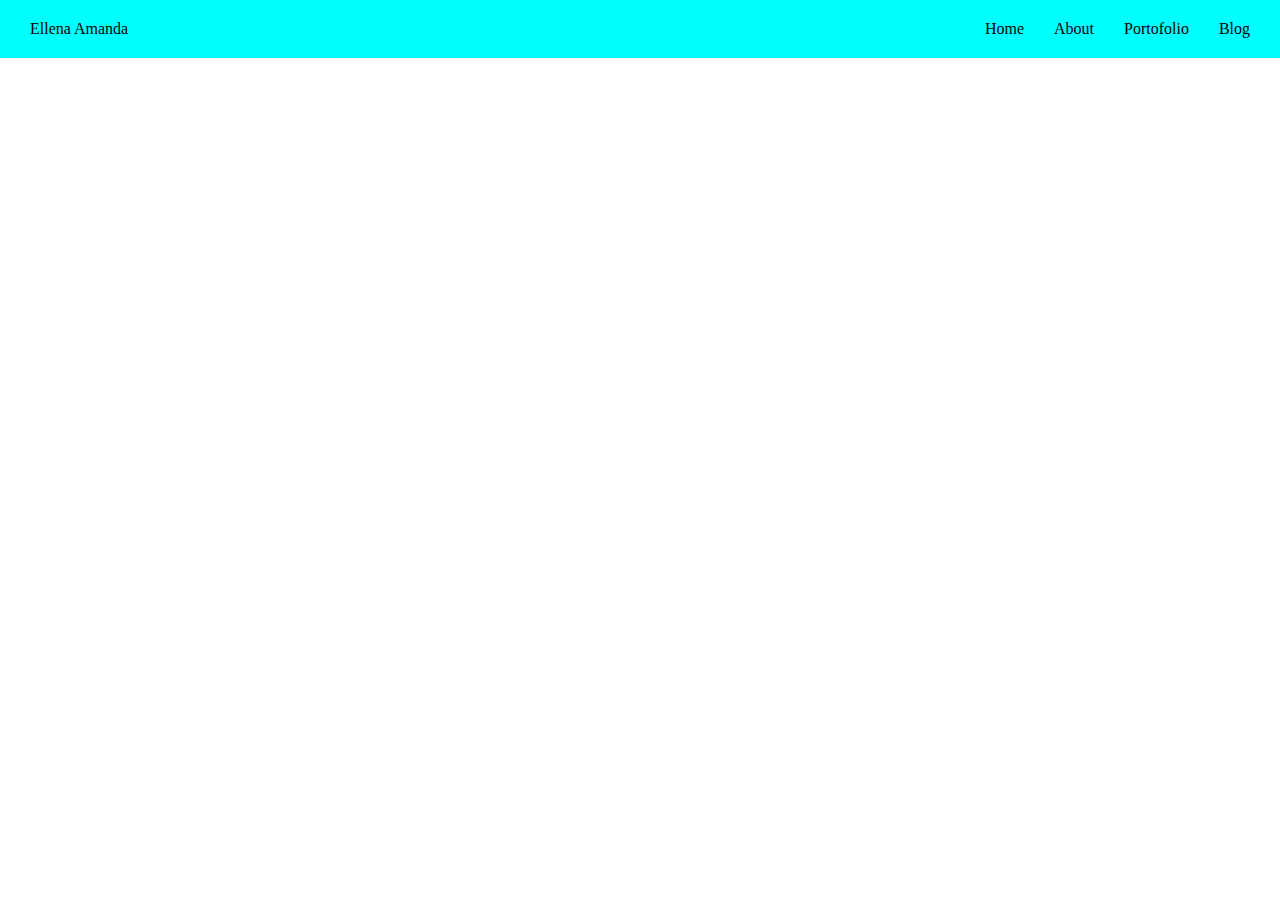
==== index.html @ 02494eb6 "initialize and navbar" ====
<!DOCTYPE html>
<html lang="en">
<head>
    <meta charset="UTF-8">
    <meta name="viewport" content="width=device-width, initial-scale=1.0">
    <title>Document</title>
    <link rel="stylesheet" href="style.css">
</head>
<body>
    <nav id="navigation">
        <div>Ellena Amanda</div>
            <div id="flex">
                <div class="navItem">Home</div>
                <div class="navItem">About</div>
                <div class="navItem">Portofolio</div>
                <div class="navItem">Blog</div>
            </div>
    </nav>

    <section class="container">
        
    </section>
</body>
</html>
---- style.css ----
.container{
    margin: 10px 50px;
}

body{
    margin: 0;
    padding: 0;
}

#navigation{
    display: flex;
    justify-content: space-between;
    padding: 20px 30px;
    background-color: aqua;
}

#flex{
    display: flex;
    gap: 30px;
}
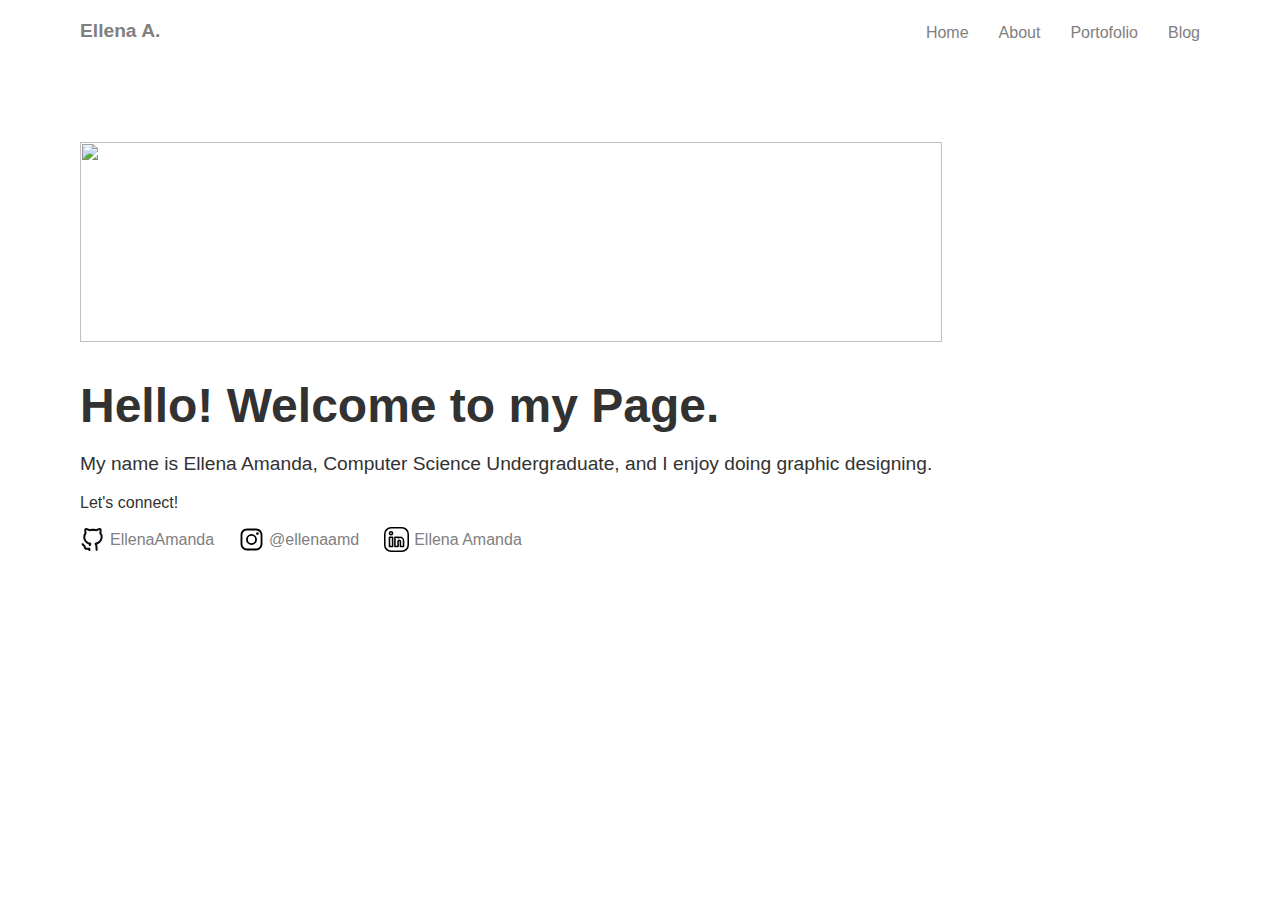
==== commit 02f0fb77: "done layout home" ====
--- a/index.html
+++ b/index.html
@@ -8,17 +8,39 @@
 </head>
 <body>
     <nav id="navigation">
-        <div>Ellena Amanda</div>
-            <div id="flex">
-                <div class="navItem">Home</div>
-                <div class="navItem">About</div>
-                <div class="navItem">Portofolio</div>
-                <div class="navItem">Blog</div>
+        <div id="myName">Ellena A.</div>
+            <div id="flexNav">
+                <div><a href="/">Home</a></div>
+                <div><a href="about.html">About</a></div>
+                <div><a href="portofolio.html">Portofolio</a></div>
+                <div><a href="blog.html">Blog</a></div>
             </div>
     </nav>
 
-    <section class="container">
-        
-    </section>
+    <div class="container">
+        <article>
+            <img src="https://images.unsplash.com/photo-1547496832-84e64458210a?q=80&w=1887&auto=format&fit=crop&ixlib=rb-4.0.3&ixid=M3wxMjA3fDB8MHxwaG90by1wYWdlfHx8fGVufDB8fHx8fA%3D%3D" width="861.6" height="200">
+            <h1 id="heroTitle">Hello! Welcome to my Page.</h1>
+            <p id="heroDesc">My name is <span>Ellena Amanda</span>, Computer Science Undergraduate, and I enjoy doing graphic designing.</p>
+
+            Let's connect! 
+            <div id ="containerSocial">
+
+                <div class="social"><img src="/gambar/github.svg" width="25px" height="auto"><a href="">EllenaAmanda</a></div>
+                <div class="social"><img src="/gambar/insta.svg" width="25px" height="auto"><a href="">@ellenaamd</a></div>
+                <div class="social"><img src="/gambar/linkedin.svg" width="25px" height="auto"><a href="">Ellena Amanda</a></div>
+
+            </div>
+        </article>
+    </div>
+
+    
+
+    
+    <!-- <footer>
+        <div>&copy; 2024 by Ellena Amanda
+
+        </div>
+    </footer> -->
 </body>
 </html>--- a/style.css
+++ b/style.css
@@ -1,20 +1,61 @@
 .container{
-    margin: 10px 50px;
+    margin: 50px 50px;
+    padding: 30px;
+    color: rgb(50, 50, 50);
 }
 
 body{
     margin: 0;
     padding: 0;
+    font-family: 'Segoe UI', Tahoma, Geneva, Verdana, sans-serif;
+}
+
+#myName{
+    font-weight: 600;
+    font-size: larger;
+    color: grey;
 }
 
 #navigation{
     display: flex;
     justify-content: space-between;
-    padding: 20px 30px;
-    background-color: aqua;
+    padding: 20px 80px;
+    align-items: end;
 }
 
-#flex{
+#flexNav{
     display: flex;
     gap: 30px;
+}
+
+a[href]{
+    text-decoration: none;
+    color: grey;
+}
+
+a[href]:hover{
+    color: hotpink;
+}
+
+#heroTitle{
+    font-size: 3rem;
+    margin-bottom: 20px;
+}
+
+#heroDesc{
+    font-size: larger;
+    margin-top: 0px;
+}
+
+#containerSocial{
+    margin-top: 15px;
+    display: flex;
+    align-items: center;
+    gap: 25px;
+}
+
+.social{
+    display: flex;
+    align-items: center;
+    gap: 5px;
 }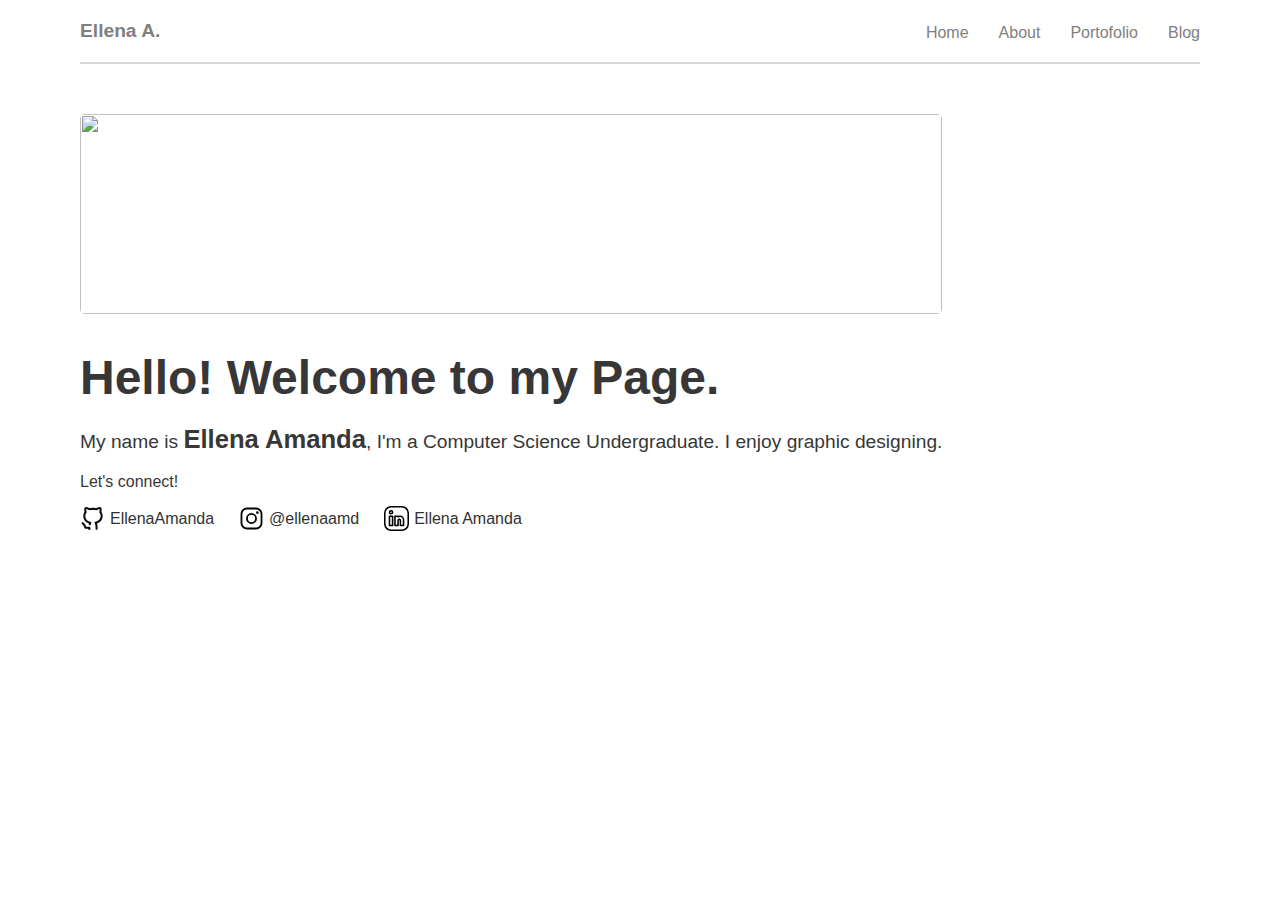
==== commit 5306397d: "added portofolio and blog" ====
--- a/index.html
+++ b/index.html
@@ -17,18 +17,20 @@
             </div>
     </nav>
 
+    <hr>
+
     <div class="container">
         <article>
-            <img src="https://images.unsplash.com/photo-1547496832-84e64458210a?q=80&w=1887&auto=format&fit=crop&ixlib=rb-4.0.3&ixid=M3wxMjA3fDB8MHxwaG90by1wYWdlfHx8fGVufDB8fHx8fA%3D%3D" width="861.6" height="200">
+            <img src="https://upload.wikimedia.org/wikipedia/commons/thumb/6/68/Vincent_van_Gogh_-_Almond_blossom_-_Google_Art_Project.jpg/2560px-Vincent_van_Gogh_-_Almond_blossom_-_Google_Art_Project.jpg" width="861.6" height="200">
             <h1 id="heroTitle">Hello! Welcome to my Page.</h1>
-            <p id="heroDesc">My name is <span>Ellena Amanda</span>, Computer Science Undergraduate, and I enjoy doing graphic designing.</p>
+            <p id="heroDesc">My name is <span>Ellena Amanda</span>, I'm a Computer Science Undergraduate. I enjoy graphic designing.</p>
 
             Let's connect! 
             <div id ="containerSocial">
 
-                <div class="social"><img src="/gambar/github.svg" width="25px" height="auto"><a href="">EllenaAmanda</a></div>
-                <div class="social"><img src="/gambar/insta.svg" width="25px" height="auto"><a href="">@ellenaamd</a></div>
-                <div class="social"><img src="/gambar/linkedin.svg" width="25px" height="auto"><a href="">Ellena Amanda</a></div>
+                <div class="social"><img src="/gambar/github.svg" width="25px" height="auto"><a href="https://github.com/EllenaAmanda">EllenaAmanda</a></div>
+                <div class="social"><img src="/gambar/insta.svg" width="25px" height="auto"><a href="https://www.instagram.com/ellenaamd/">@ellenaamd</a></div>
+                <div class="social"><img src="/gambar/linkedin.svg" width="25px" height="auto"><a href="https://www.linkedin.com/in/ellenaamanda/">Ellena Amanda</a></div>
 
             </div>
         </article>
--- a/style.css
+++ b/style.css
@@ -1,7 +1,23 @@
 .container{
     margin: 50px 50px;
-    padding: 30px;
-    color: rgb(50, 50, 50);
+    padding: 0px 30px;
+    color: rgb(55, 55, 55);
+}
+
+.container span{
+    font-size: 1.6rem;
+    font-weight: 600;
+}
+
+hr{
+    border: 1px rgb(215, 215, 215) solid;
+    margin: 0px 80px;
+}
+
+article img{
+    border-radius: 5px;
+    object-fit: cover;
+    object-position: left bottom;
 }
 
 body{
@@ -23,18 +39,18 @@
     align-items: end;
 }
 
-#flexNav{
-    display: flex;
-    gap: 30px;
-}
-
-a[href]{
+#navigation a[href]{
     text-decoration: none;
     color: grey;
 }
 
-a[href]:hover{
+#navigation a[href]:hover{
     color: hotpink;
+}
+
+#flexNav{
+    display: flex;
+    gap: 30px;
 }
 
 #heroTitle{
@@ -54,8 +70,68 @@
     gap: 25px;
 }
 
+#containerSocial a {
+    text-decoration: none;
+    color: rgb(50, 50, 50);
+}
+
 .social{
     display: flex;
     align-items: center;
     gap: 5px;
+}
+
+/* found in blog page */
+.card{
+    padding: 32px;
+    width: 50%;
+    border: 1px solid rgb(175, 175, 175);
+    border-radius: 5px;
+    display: flex;
+    align-items: center;
+    justify-content: space-between;
+    margin-bottom: 1.5rem;
+}
+
+.card a{
+    text-decoration: none;
+    font-size: large;
+    font-weight: 600;
+    color: dimgrey;
+}
+
+.card p{
+    color: gray;
+}
+
+/* found in porto page */
+#containerPorto{
+    display: flex;
+    flex-direction: column;
+    align-items: end;
+    flex-wrap: wrap;
+    gap: 7rem;
+    /* border: 1px black solid;
+    background-color: antiquewhite; */
+    margin: 80px 0px;
+}
+
+.portoCard{
+    display: flex;
+    gap: 5px;
+    justify-content: end;
+    /* border: 1px solid black; */
+    width: 75%;
+    height: 25rem;
+    flex-wrap: wrap;
+    /* background-color: darkgray; */
+}
+
+.flexPCard{
+    display: flex;
+    flex-direction: row;
+    justify-content: space-between;
+    width: 100%;
+    /* border: 1px solid red; */
+    align-items: center;
 }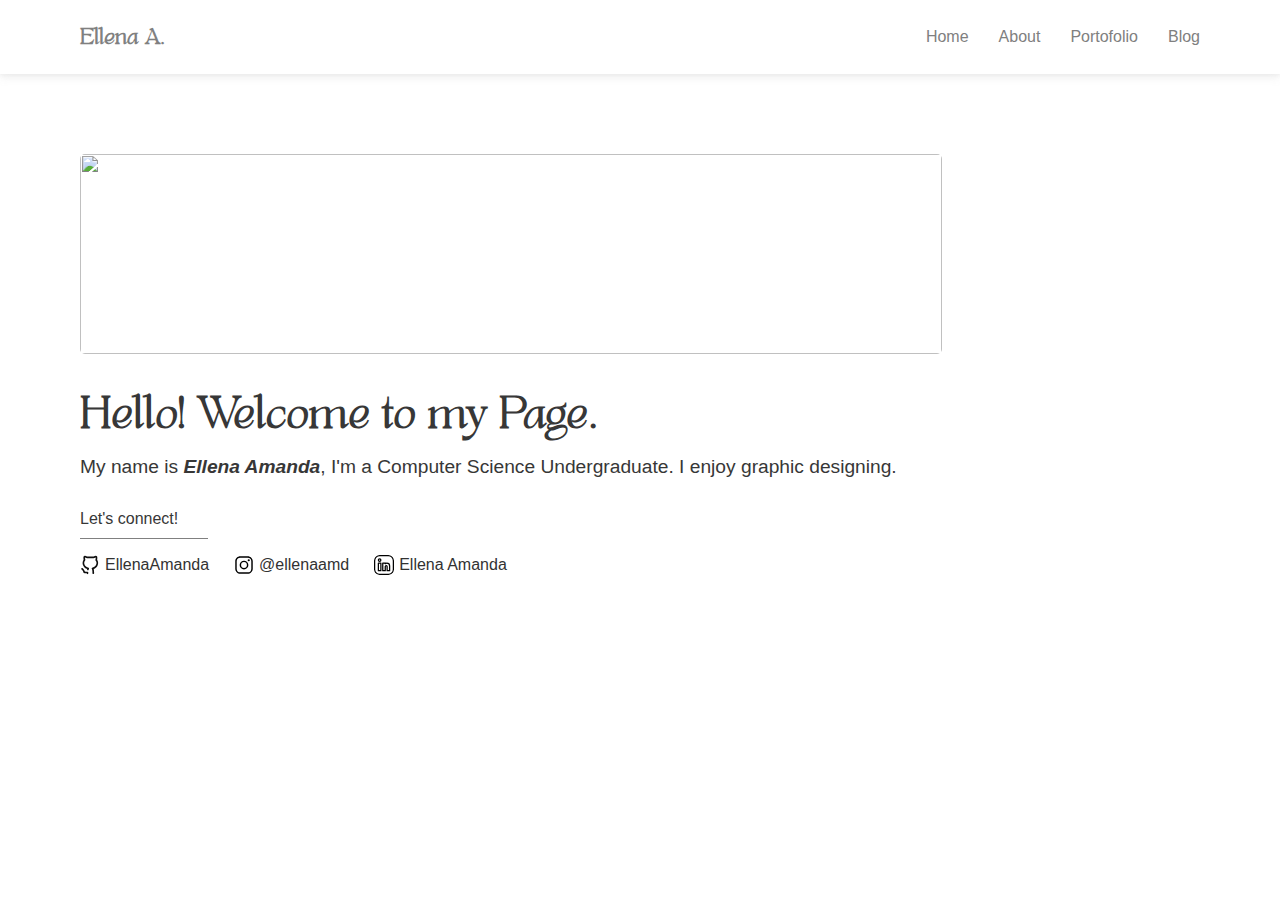
==== commit ce7b077c: "fixed porto flex box, about page early" ====
--- a/index.html
+++ b/index.html
@@ -7,6 +7,7 @@
     <link rel="stylesheet" href="style.css">
 </head>
 <body>
+    <!-- Navigation -->
     <nav id="navigation">
         <div id="myName">Ellena A.</div>
             <div id="flexNav">
@@ -17,23 +18,27 @@
             </div>
     </nav>
 
-    <hr>
+    
+    <!-- container -->
 
     <div class="container">
-        <article>
+
+        <!-- hero section -->
+        <section>
             <img src="https://upload.wikimedia.org/wikipedia/commons/thumb/6/68/Vincent_van_Gogh_-_Almond_blossom_-_Google_Art_Project.jpg/2560px-Vincent_van_Gogh_-_Almond_blossom_-_Google_Art_Project.jpg" width="861.6" height="200">
-            <h1 id="heroTitle">Hello! Welcome to my Page.</h1>
+            <h1 class="pageTitle">Hello! Welcome to my Page.</h1>
             <p id="heroDesc">My name is <span>Ellena Amanda</span>, I'm a Computer Science Undergraduate. I enjoy graphic designing.</p>
 
-            Let's connect! 
+            <!-- Social medias -->
+            <span id="socialSpan">Let's connect!</span>
             <div id ="containerSocial">
-
-                <div class="social"><img src="/gambar/github.svg" width="25px" height="auto"><a href="https://github.com/EllenaAmanda">EllenaAmanda</a></div>
-                <div class="social"><img src="/gambar/insta.svg" width="25px" height="auto"><a href="https://www.instagram.com/ellenaamd/">@ellenaamd</a></div>
-                <div class="social"><img src="/gambar/linkedin.svg" width="25px" height="auto"><a href="https://www.linkedin.com/in/ellenaamanda/">Ellena Amanda</a></div>
+                
+                <div class="social"><img src="/gambar/github.svg" width="20px" height="auto"><a href="https://github.com/EllenaAmanda">EllenaAmanda</a></div>
+                <div class="social"><img src="/gambar/insta.svg" width="20px" height="auto"><a href="https://www.instagram.com/ellenaamd/">@ellenaamd</a></div>
+                <div class="social"><img src="/gambar/linkedin.svg" width="20px" height="auto"><a href="https://www.linkedin.com/in/ellenaamanda/">Ellena Amanda</a></div>
 
             </div>
-        </article>
+        </section>
     </div>
 
     
--- a/style.css
+++ b/style.css
@@ -1,20 +1,31 @@
+@font-face {
+    font-family: myFont;
+    src: url(TAN.ttf);
+}
+
 .container{
-    margin: 50px 50px;
+    margin: 80px 50px;
     padding: 0px 30px;
     color: rgb(55, 55, 55);
 }
 
-.container span{
-    font-size: 1.6rem;
-    font-weight: 600;
+
+
+#socialSpan{
+    border-bottom: 1px grey solid;
+    padding: 0px 0px 10px 0px;
+    display: inline-block;
+    width: 8rem;
+    /* font-style: italic; */
 }
 
 hr{
     border: 1px rgb(215, 215, 215) solid;
-    margin: 0px 80px;
+    margin: 0px;
+    width: 16rem;
 }
 
-article img{
+section img{
     border-radius: 5px;
     object-fit: cover;
     object-position: left bottom;
@@ -28,15 +39,17 @@
 
 #myName{
     font-weight: 600;
-    font-size: larger;
+    /* font-size: ; */
     color: grey;
+    font-family: myFont;
 }
 
 #navigation{
     display: flex;
     justify-content: space-between;
     padding: 20px 80px;
-    align-items: end;
+    align-items: center;
+    box-shadow: 0 1px 5px 0 rgba(203, 203, 203, 0.2), 0 2px 10px 0 rgba(156, 156, 156, 0.19);
 }
 
 #navigation a[href]{
@@ -53,18 +66,27 @@
     gap: 30px;
 }
 
-#heroTitle{
-    font-size: 3rem;
-    margin-bottom: 20px;
+.pageTitle{
+    font-size: 2rem;
+    margin-bottom: 8px;
+    font-family: myFont;
 }
 
 #heroDesc{
     font-size: larger;
     margin-top: 0px;
+    margin-bottom: 32px;
+}
+
+#heroDesc span{
+    font-size: 1.2rem;
+    font-weight: 600;
+    font-style: italic;
+    /* font-family: myFont; */
 }
 
 #containerSocial{
-    margin-top: 15px;
+    margin-top: 16px;
     display: flex;
     align-items: center;
     gap: 25px;
@@ -108,30 +130,50 @@
 #containerPorto{
     display: flex;
     flex-direction: column;
-    align-items: end;
+    align-items: center;
     flex-wrap: wrap;
     gap: 7rem;
-    /* border: 1px black solid;
-    background-color: antiquewhite; */
-    margin: 80px 0px;
+    /* border: 1px black solid; */
+    /* background-color: antiquewhite; */
+    /* margin: 80px 0px; */
 }
 
-.portoCard{
+.portoImages{
     display: flex;
     gap: 5px;
-    justify-content: end;
+    justify-content: center;
     /* border: 1px solid black; */
-    width: 75%;
-    height: 25rem;
+    
     flex-wrap: wrap;
-    /* background-color: darkgray; */
+    /* border: 1px green solid; */
 }
 
 .flexPCard{
     display: flex;
-    flex-direction: row;
-    justify-content: space-between;
-    width: 100%;
+    flex-direction: column;
+    width: 75%;
+    height: auto;
     /* border: 1px solid red; */
     align-items: center;
-}+}
+
+.flexPCard h1{
+    font-family: myFont;
+    /* font-style: italic; */
+}
+
+.img-size{
+    width: auto;
+    height: 25rem;
+}
+
+/* found in about me page */
+#about-image{
+    display: block;
+    margin-left: auto;
+    margin-right: auto;
+    width: 50%;
+    /* height: 32rem;
+    object-fit: cover;
+    object-position: center; */
+}
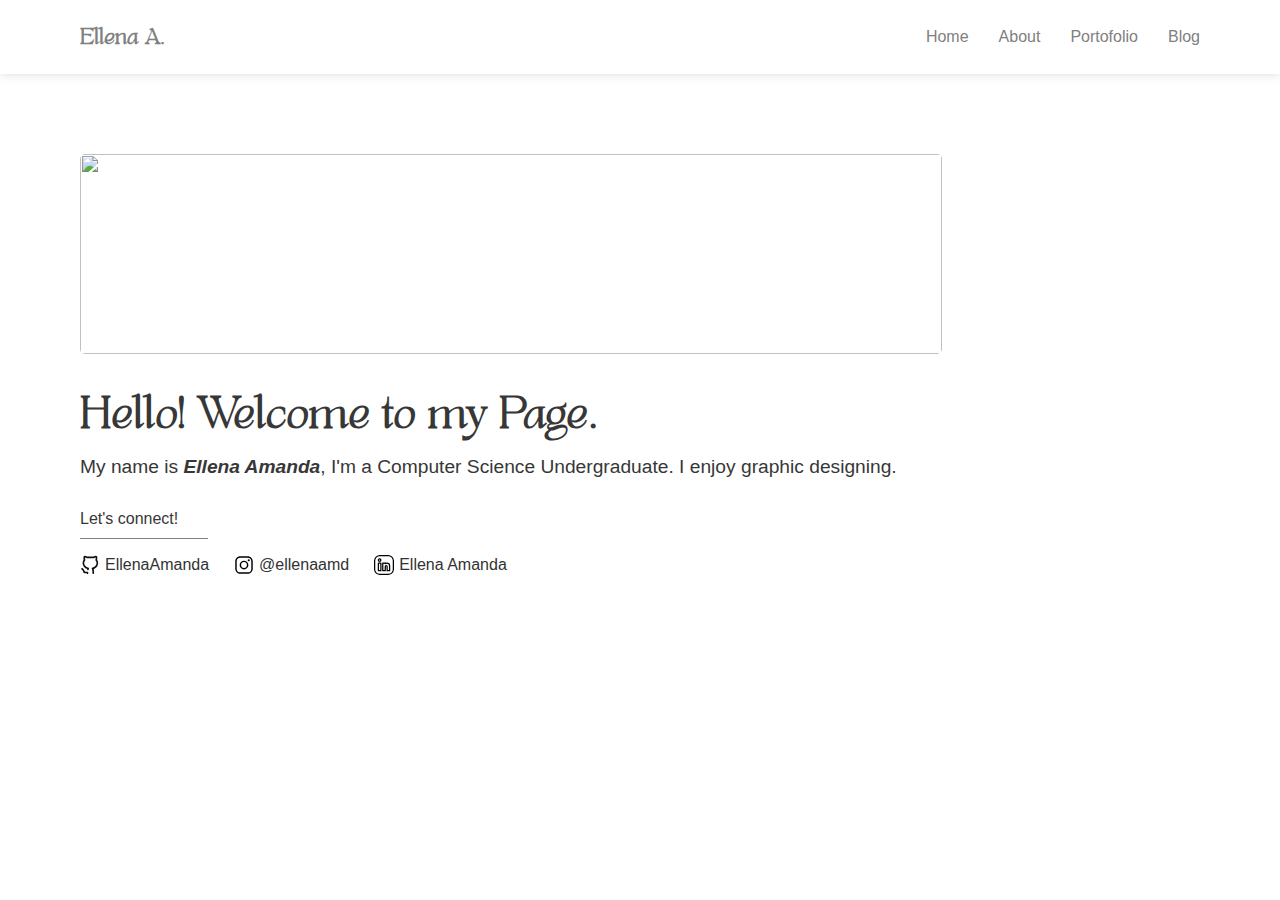
==== commit 89d8c705: "added icon & title" ====
--- a/index.html
+++ b/index.html
@@ -3,7 +3,8 @@
 <head>
     <meta charset="UTF-8">
     <meta name="viewport" content="width=device-width, initial-scale=1.0">
-    <title>Document</title>
+    <title>Ellena's Website</title>
+    <link rel="icon" type="image/x-icon" href="/gambar/icon.png">
     <link rel="stylesheet" href="style.css">
 </head>
 <body>
@@ -27,7 +28,7 @@
         <section>
             <img src="https://upload.wikimedia.org/wikipedia/commons/thumb/6/68/Vincent_van_Gogh_-_Almond_blossom_-_Google_Art_Project.jpg/2560px-Vincent_van_Gogh_-_Almond_blossom_-_Google_Art_Project.jpg" width="861.6" height="200">
             <h1 class="pageTitle">Hello! Welcome to my Page.</h1>
-            <p id="heroDesc">My name is <span>Ellena Amanda</span>, I'm a Computer Science Undergraduate. I enjoy graphic designing.</p>
+            <p class="heroDesc">My name is <span>Ellena Amanda</span>, I'm a Computer Science Undergraduate. I enjoy graphic designing.</p>
 
             <!-- Social medias -->
             <span id="socialSpan">Let's connect!</span>
--- a/style.css
+++ b/style.css
@@ -9,7 +9,9 @@
     color: rgb(55, 55, 55);
 }
 
-
+h1{
+    font-family: myFont;
+}
 
 #socialSpan{
     border-bottom: 1px grey solid;
@@ -20,7 +22,7 @@
 }
 
 hr{
-    border: 1px rgb(215, 215, 215) solid;
+    border: 1px rgb(200, 200, 200) solid;
     margin: 0px;
     width: 16rem;
 }
@@ -72,13 +74,13 @@
     font-family: myFont;
 }
 
-#heroDesc{
+.heroDesc{
     font-size: larger;
     margin-top: 0px;
     margin-bottom: 32px;
 }
 
-#heroDesc span{
+.heroDesc span{
     font-size: 1.2rem;
     font-weight: 600;
     font-style: italic;
@@ -106,7 +108,7 @@
 /* found in blog page */
 .card{
     padding: 32px;
-    width: 50%;
+    width: 724px;
     border: 1px solid rgb(175, 175, 175);
     border-radius: 5px;
     display: flex;
@@ -125,6 +127,17 @@
 .card p{
     color: gray;
 }
+
+#blog-flex{
+    display: flex;
+    justify-content: space-between;
+}
+
+#blog-flex img{
+    border-radius: 5px;
+    object-fit: cover;
+}
+
 
 /* found in porto page */
 #containerPorto{
@@ -167,13 +180,49 @@
     height: 25rem;
 }
 
+
 /* found in about me page */
 #about-image{
     display: block;
     margin-left: auto;
     margin-right: auto;
+    width: 100%;
+    height: 20rem;
+    object-fit: cover;
+    object-position: center;
+}
+
+#about-section{
+    margin: 0% 25%;
+    text-align: justify;
+}
+
+#about-section .pageTitle{
+    text-align: center;
+}
+
+#about-section hr{
+    display: inline-block;
     width: 50%;
-    /* height: 32rem;
-    object-fit: cover;
-    object-position: center; */
-}
+    margin-top: 8px;
+    margin-bottom: 48px;
+    margin-left: 25%;
+    /* border: 1px solid grey; */
+}
+
+#about-section p, li{
+    line-height: 1.6;
+}
+
+#about-section li{
+    margin-bottom: 8px;
+}
+
+#about-section article{
+    margin-top: 40px;
+}
+
+#about-section article h2{
+    font-family: myFont;
+    font-size: larger;
+}